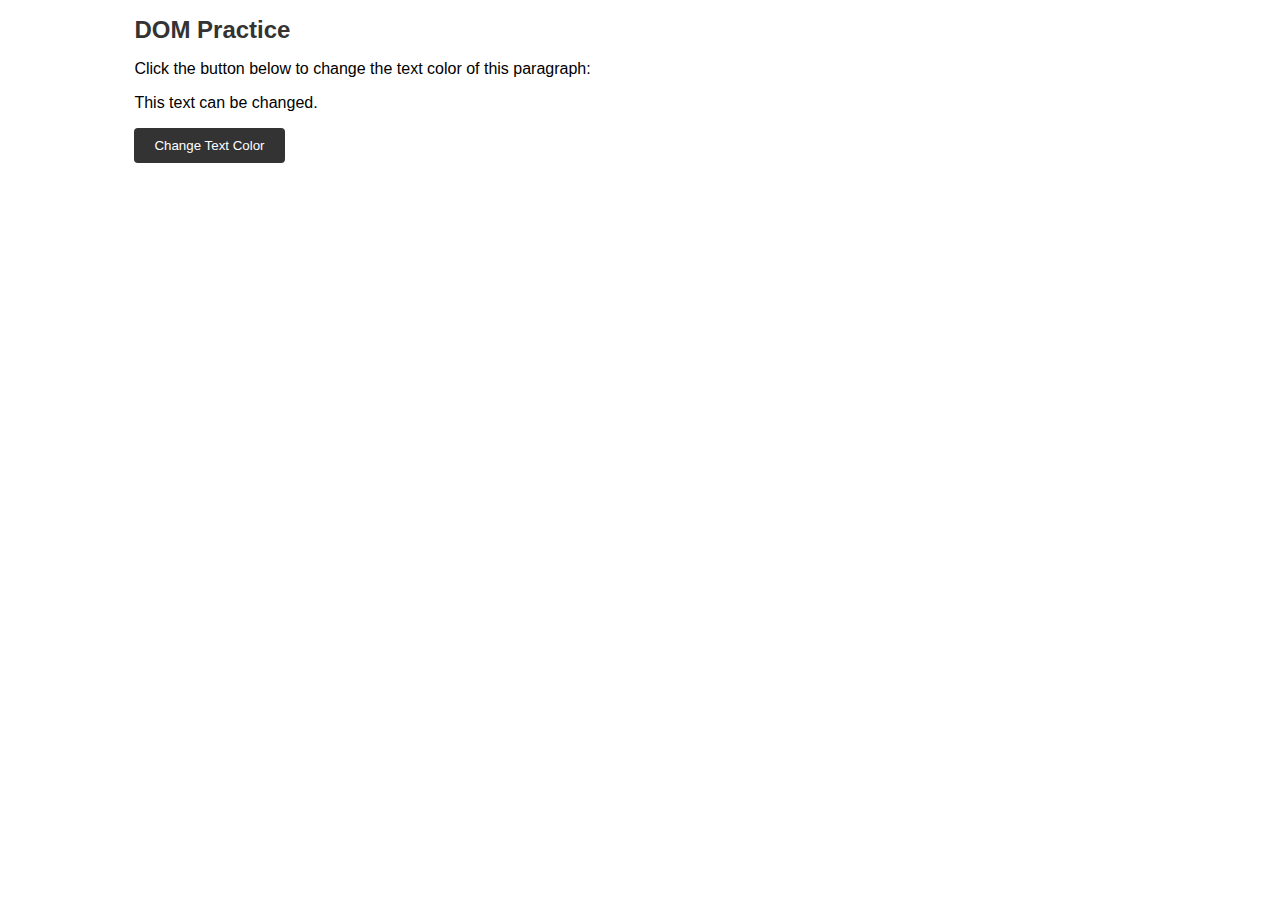
==== Try on Things/DOM manipulation practice/index.html @ e88ede8c "DOM practice" ====
<!DOCTYPE html>
<html lang="en">
<head>
    <meta charset="UTF-8">
    <meta http-equiv="X-UA-Compatible" content="IE=edge">
    <meta name="viewport" content="width=device-width, initial-scale=1.0">
	<title>DOM Practice</title>
	<style>
		body {
			font-family: Arial, sans-serif;
		}
		h1 {
			color: #333;
			font-size: 24px;
		}
		.container {
			width: 80%;
			margin: 0 auto;
		}
		button {
			background-color: #333;
			color: #fff;
			padding: 10px 20px;
			border: none;
			border-radius: 4px;
			cursor: pointer;
		}
	</style>
</head>
<body>
	<div class="container">
		<h1>DOM Practice</h1>
		<p>Click the button below to change the text color of this paragraph:</p>
		<p id="change-me">This text can be changed.</p>
		<button onclick="changeTextColor()">Change Text Color</button>
	</div>

	<script>
		function changeTextColor() {
			document.getElementById("change-me").style.color = "red";
		}
	</script>
</body>
</html>
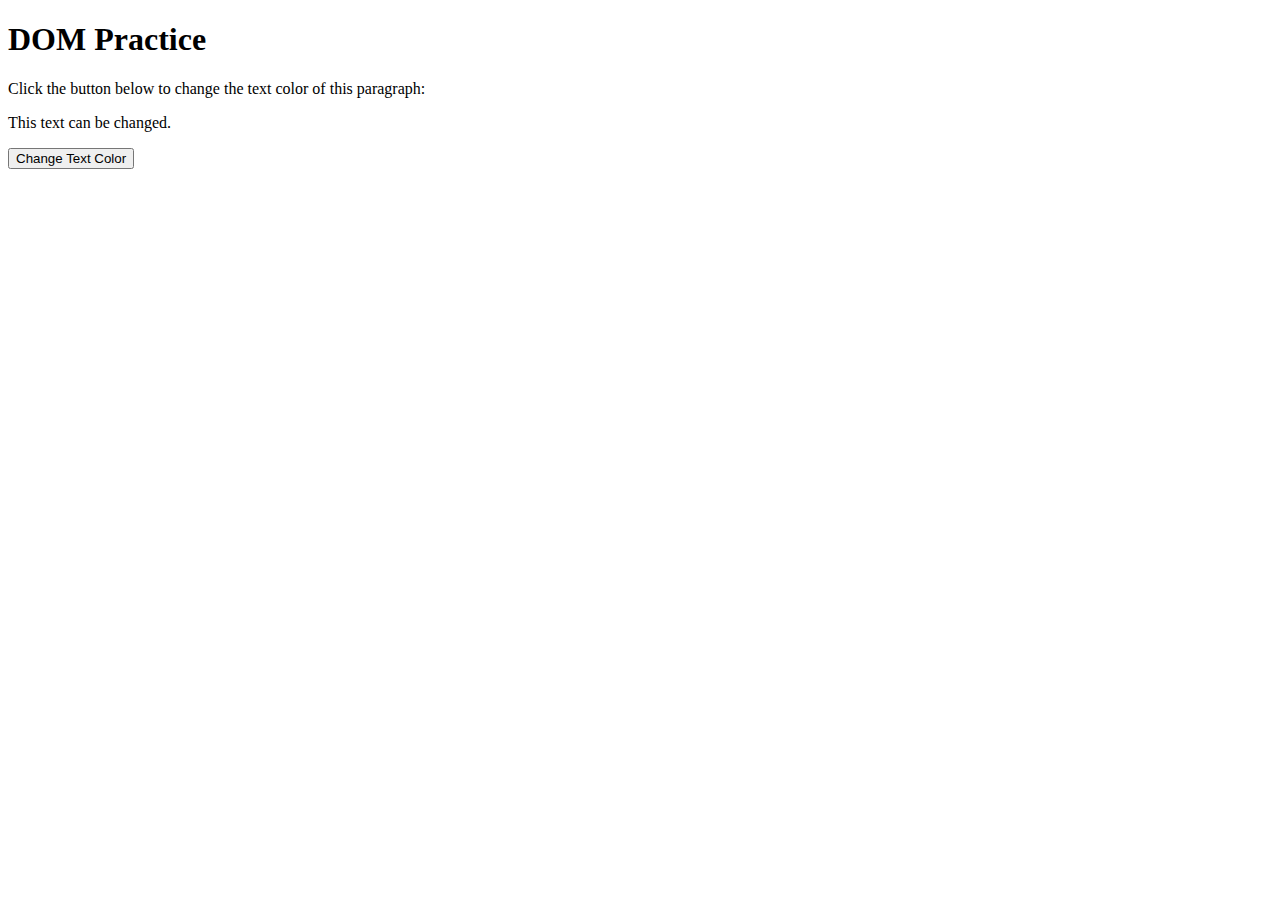
==== commit a43d01b1: "separate file" ====
--- a/Try on Things/DOM manipulation practice/index.html
+++ b/Try on Things/DOM manipulation practice/index.html
@@ -5,27 +5,6 @@
     <meta http-equiv="X-UA-Compatible" content="IE=edge">
     <meta name="viewport" content="width=device-width, initial-scale=1.0">
 	<title>DOM Practice</title>
-	<style>
-		body {
-			font-family: Arial, sans-serif;
-		}
-		h1 {
-			color: #333;
-			font-size: 24px;
-		}
-		.container {
-			width: 80%;
-			margin: 0 auto;
-		}
-		button {
-			background-color: #333;
-			color: #fff;
-			padding: 10px 20px;
-			border: none;
-			border-radius: 4px;
-			cursor: pointer;
-		}
-	</style>
 </head>
 <body>
 	<div class="container">
@@ -34,11 +13,5 @@
 		<p id="change-me">This text can be changed.</p>
 		<button onclick="changeTextColor()">Change Text Color</button>
 	</div>
-
-	<script>
-		function changeTextColor() {
-			document.getElementById("change-me").style.color = "red";
-		}
-	</script>
 </body>
 </html>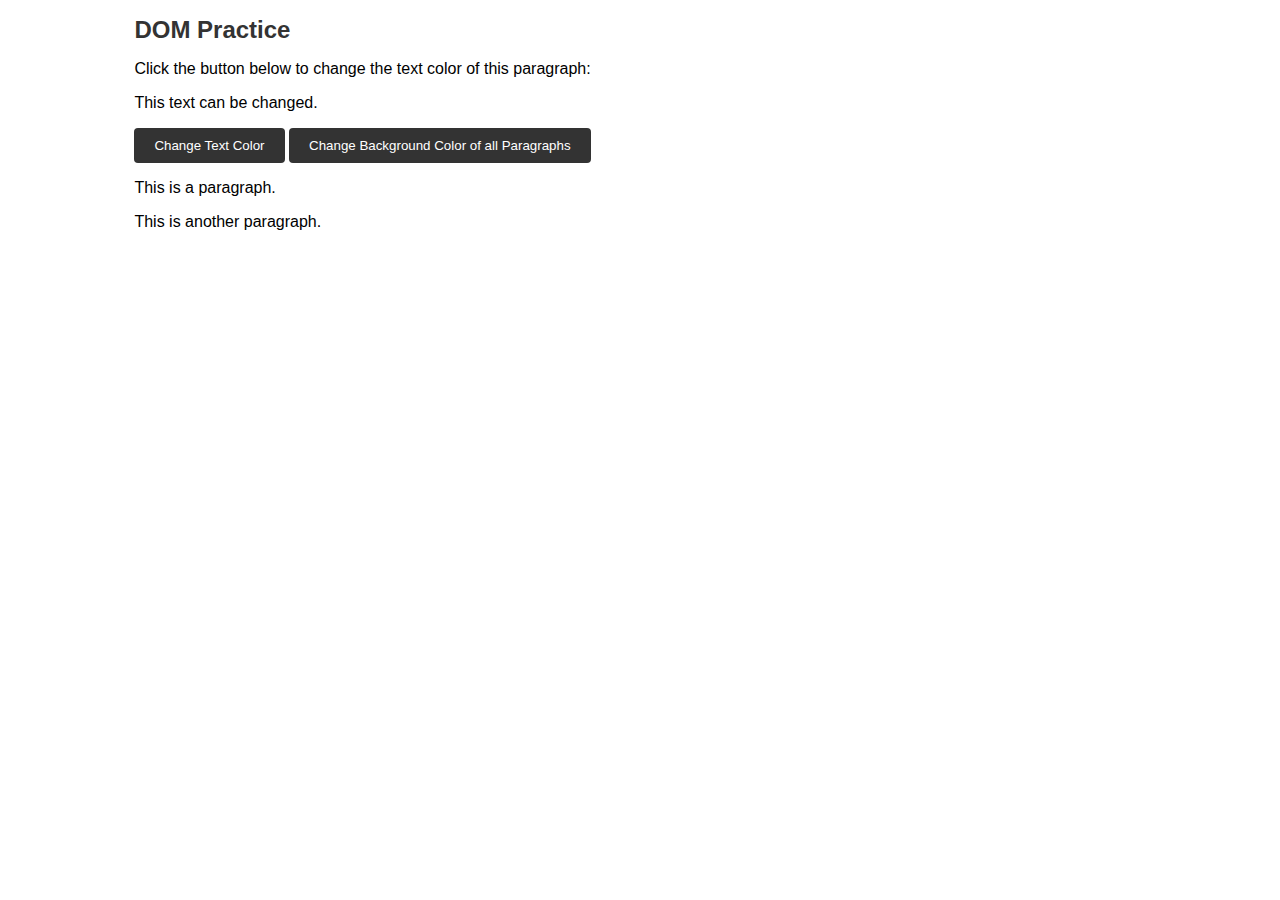
==== commit 46685337: "DOM practice" ====
--- a/Try on Things/DOM manipulation practice/index.html
+++ b/Try on Things/DOM manipulation practice/index.html
@@ -5,6 +5,7 @@
     <meta http-equiv="X-UA-Compatible" content="IE=edge">
     <meta name="viewport" content="width=device-width, initial-scale=1.0">
 	<title>DOM Practice</title>
+	<link rel="stylesheet" href="style.css">
 </head>
 <body>
 	<div class="container">
@@ -12,6 +13,10 @@
 		<p>Click the button below to change the text color of this paragraph:</p>
 		<p id="change-me">This text can be changed.</p>
 		<button onclick="changeTextColor()">Change Text Color</button>
+		<button onclick="changeBgColor()">Change Background Color of all Paragraphs</button>
+		<p>This is a paragraph.</p>
+		<p>This is another paragraph.</p>
 	</div>
+	<script src="script.js"></script>
 </body>
-</html>+</html>
--- a/Try on Things/DOM manipulation practice/style.css
+++ b/Try on Things/DOM manipulation practice/style.css
@@ -0,0 +1,19 @@
+body {
+    font-family: Arial, sans-serif;
+}
+h1 {
+    color: #333;
+    font-size: 24px;
+}
+.container {
+    width: 80%;
+    margin: 0 auto;
+}
+button {
+    background-color: #333;
+    color: #fff;
+    padding: 10px 20px;
+    border: none;
+    border-radius: 4px;
+    cursor: pointer;
+}
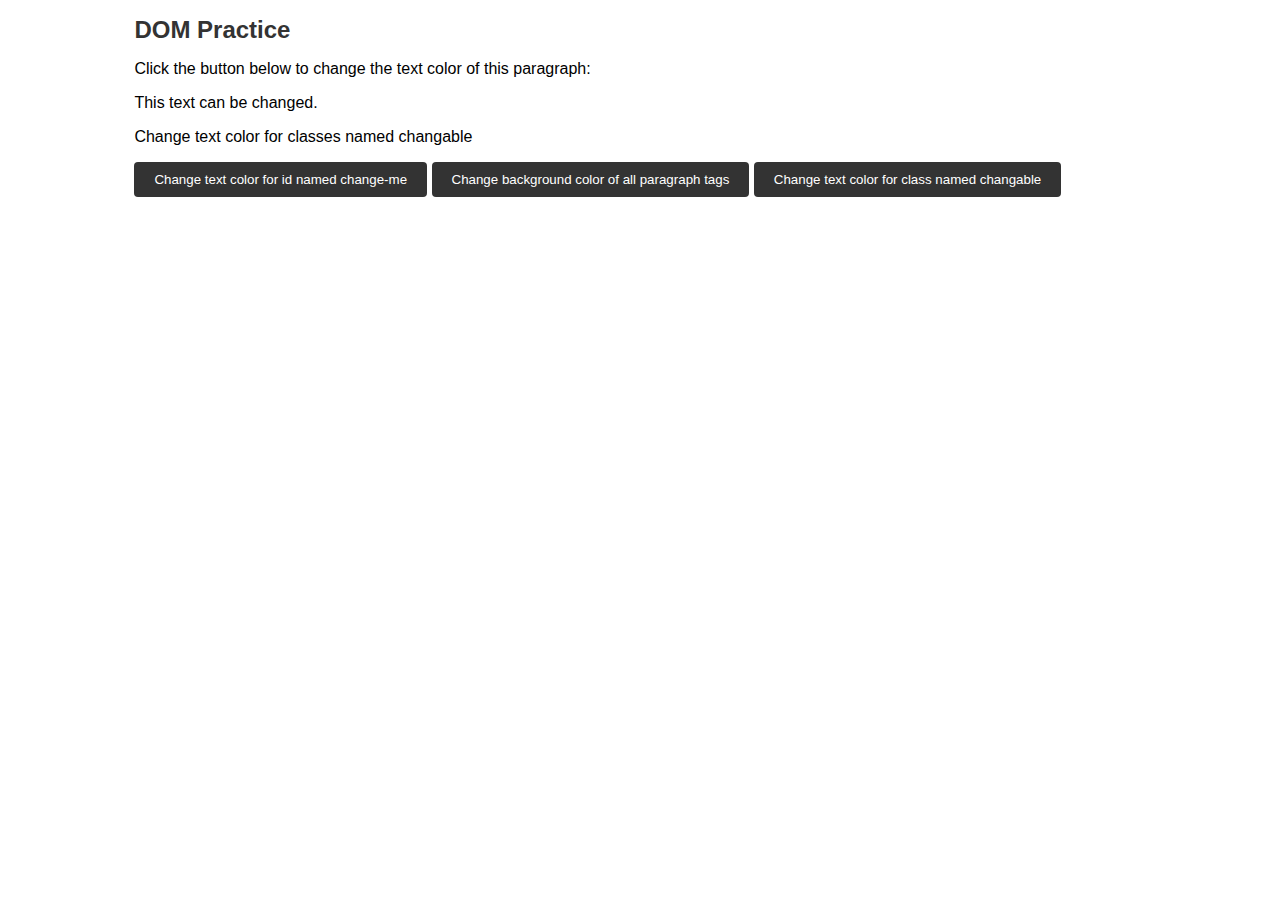
==== commit d4877be1: "dom" ====
--- a/Try on Things/DOM manipulation practice/index.html
+++ b/Try on Things/DOM manipulation practice/index.html
@@ -12,11 +12,13 @@
 		<h1>DOM Practice</h1>
 		<p>Click the button below to change the text color of this paragraph:</p>
 		<p id="change-me">This text can be changed.</p>
-		<button onclick="changeTextColor()">Change Text Color</button>
-		<button onclick="changeBgColor()">Change Background Color of all Paragraphs</button>
-		<p>This is a paragraph.</p>
-		<p>This is another paragraph.</p>
+		<p class="changeable">Change text color for classes named changable</p>
+		<button onclick="changeTextColor()">Change text color for id named change-me</button>
+		<button onclick="changeBgColor()">Change background color of all paragraph tags</button>
+		<button onclick="changeTextColorClass()">Change text color for class named changable</button>
 	</div>
 	<script src="script.js"></script>
 </body>
 </html>
+
+
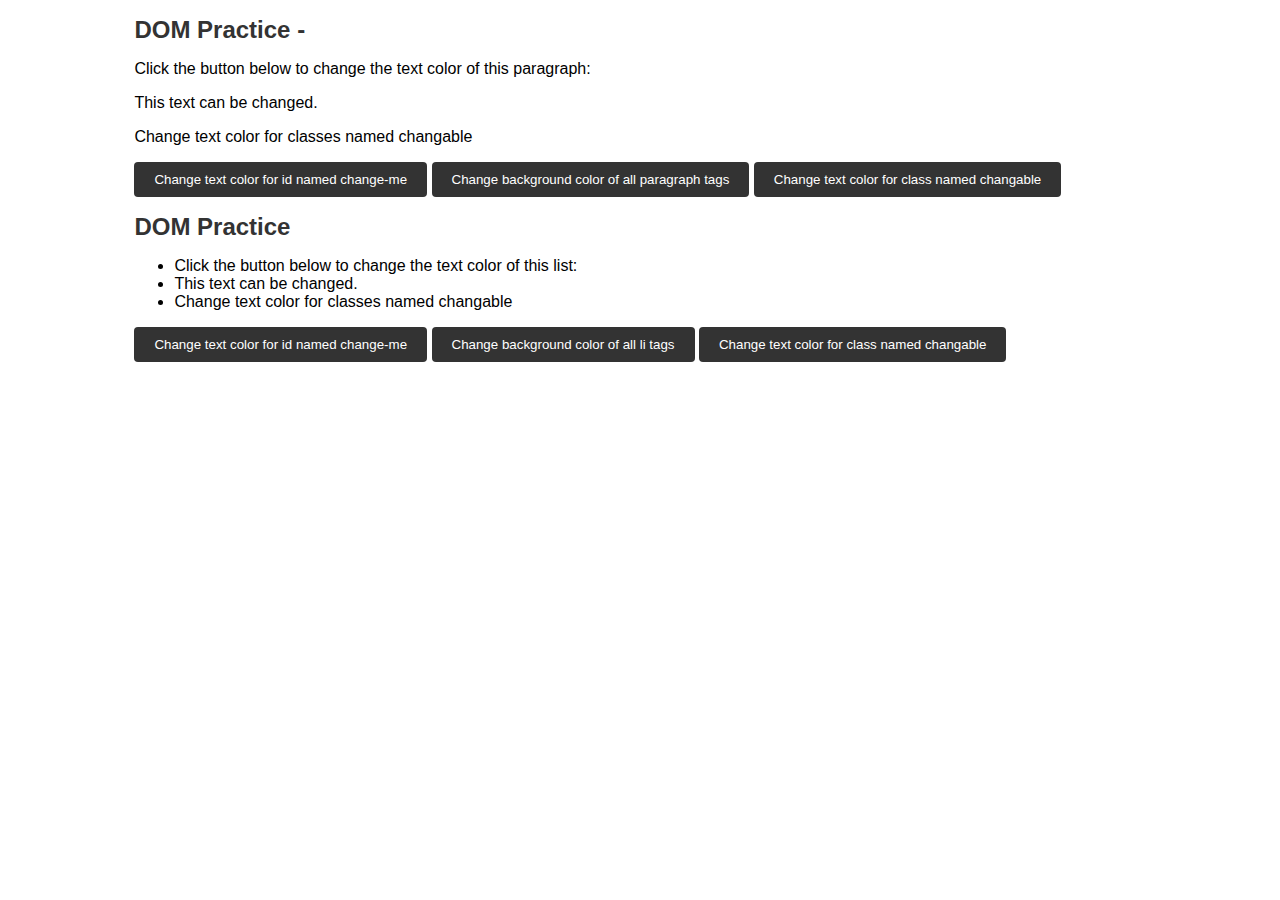
==== commit 3f03146c: "DOM" ====
--- a/Try on Things/DOM manipulation practice/index.html
+++ b/Try on Things/DOM manipulation practice/index.html
@@ -9,7 +9,7 @@
 </head>
 <body>
 	<div class="container">
-		<h1>DOM Practice</h1>
+		<h1>DOM Practice -</h1>
 		<p>Click the button below to change the text color of this paragraph:</p>
 		<p id="change-me">This text can be changed.</p>
 		<p class="changeable">Change text color for classes named changable</p>
@@ -17,6 +17,24 @@
 		<button onclick="changeBgColor()">Change background color of all paragraph tags</button>
 		<button onclick="changeTextColorClass()">Change text color for class named changable</button>
 	</div>
+
+	<div class="container">
+		<h1>DOM Practice</h1>
+		<ul>
+			<li>
+				Click the button below to change the text color of this list:
+			</li>
+			<li id="change-me-too">
+				This text can be changed.
+			</li>
+			<li class="changeable-too">
+				Change text color for classes named changable
+			</li>
+		</ul>
+		<button onclick="changeTextColorQuerySelector()">Change text color for id named change-me</button>
+		<button onclick="changeBgColorQuerySelector()">Change background color of all li tags</button>
+		<button onclick="changeTextColorClassQuerySelector()">Change text color for class named changable</button>
+	</div>
 	<script src="script.js"></script>
 </body>
 </html>
